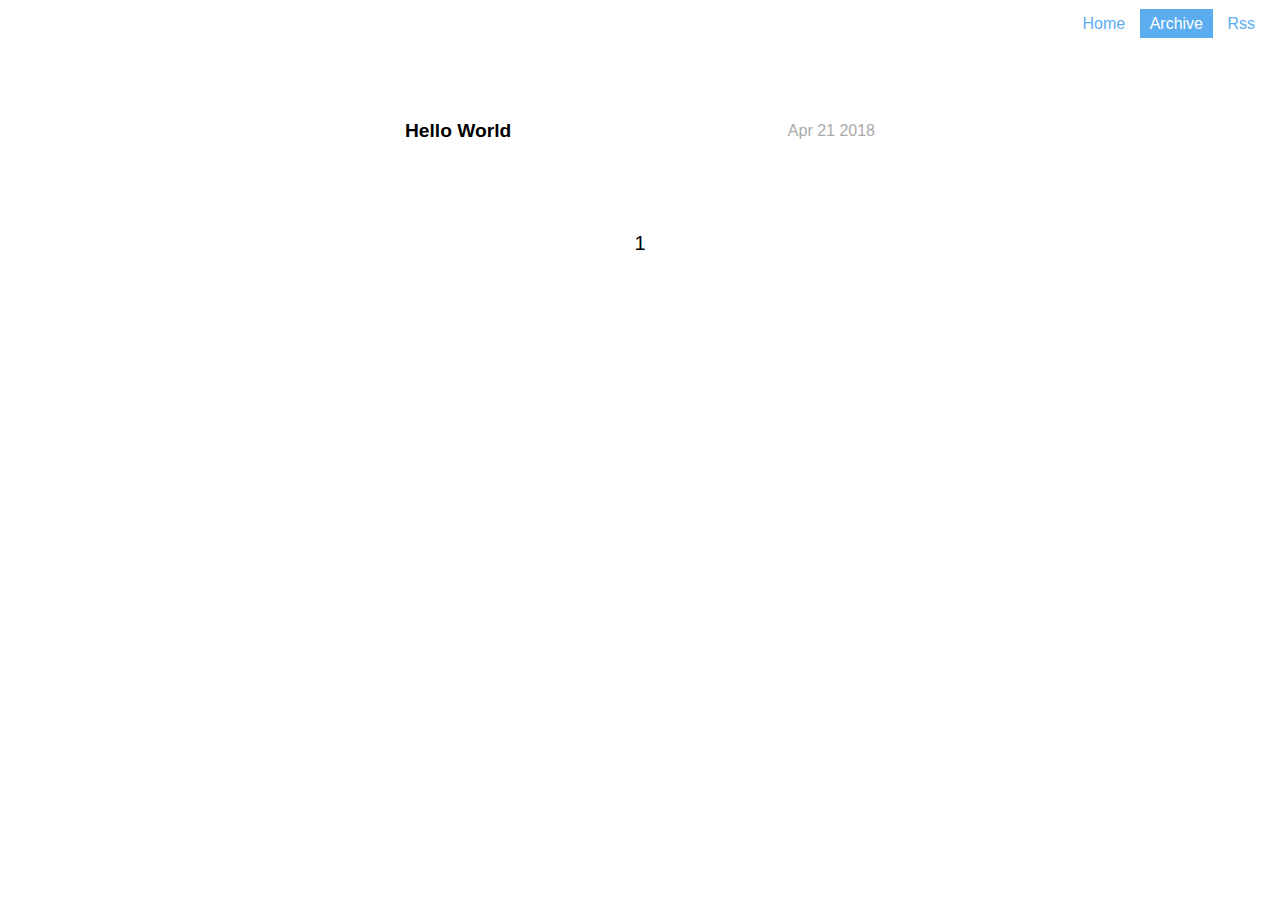
==== archives/index.html @ 286d35f5 "Site updated: 2018-04-21 20:43:03" ====
<!DOCTYPE html>
<html>
<head>
  <meta charset="utf-8">
  <title>ECHO</title>
  <meta name="viewport" content="width=device-width, initial-scale=1, maximum-scale=1">
  <link rel="shortcut icon" href="/favicon.ico">
  <link rel="stylesheet" href="/css/app.css">
  
</head>

<body>
  <nav class="app-nav">
  
    
      <a href="/.">home</a>
    
  
    
      <a class="active" href="/archives">archive</a>
    
  
    
      <a href="/atom.xml">rss</a>
    
  
</nav>

  <main class="archive">
  
    <article class="grid">
  <h1 class="article-title grid-item">
    <a href="/2018/04/21/hello-world/">Hello World</a>
  </h1>

  <div class="article-meta">
    <span class="article-date">Apr 21 2018</span>
  </div>
</article>

  

  <nav class="page-nav">
  <span class="page-number current">1</span>
</nav>

</main>

</body>
</html>
---- css/app.css ----
@font-face {
  font-family: 'Source Code Pro';
  font-style: normal;
  font-weight: 400;
  src: local("Source Code Pro"), local("SourceCodePro-Regular"), url(http://7xrcp8.com1.z0.glb.clouddn.com/Source%20Code%20Pro.woff) format("woff"); }

* {
  box-sizing: border-box; }

html, body {
  height: 100%;
  width: 100%; }

html {
  font-size: 16px; }

body {
  margin: 0;
  font-family: PingFang SC, Verdana, Helvetica Neue, Microsoft Yahei, Hiragino Sans GB, Microsoft Sans Serif, WenQuanYi Micro Hei, sans-serif;
  -webkit-font-smoothing: antialiased; }

a {
  text-decoration: none;
  color: inherit; }

/* https://github.com/twitter/twemoji#inline-styles */
img.emoji {
  height: 1em;
  width: 1em;
  margin: 0 .05em 0 .1em;
  vertical-align: -0.2em; }

.grid {
  display: flex;
  align-items: center; }

.grid-item {
  flex: 1; }

.app-nav {
  position: absolute;
  top: 0;
  right: 0;
  margin: 15px; }
  .app-nav a {
    color: #5badf0;
    text-transform: capitalize;
    padding: 6px 10px; }
  .app-nav .active {
    background-color: #5badf0;
    color: #fff; }

.app-header {
  text-align: center; }
  .app-header .banner {
    position: relative;
    overflow: hidden;
    z-index: -1024;
    background-color: #f6f6f6;
    background-size: cover;
    background-repeat: no-repeat; }
    .app-header .banner .placeholder {
      padding-bottom: 33.3%; }
    .app-header .banner img {
      position: absolute;
      top: 0;
      left: 0;
      width: 100%;
      opacity: 0;
      transition: opacity 2s linear; }
    .app-header .banner img.loaded {
      opacity: 1; }
    .app-header .banner .banner-small {
      filter: blur(50px);
      -webkit-filter: blur(25px); }
  .app-header .description .avatar {
    width: 100px;
    height: 100px;
    margin-top: -50px;
    border-radius: 50%;
    border: 4px solid #fff; }
  .app-header .description .title {
    font-size: 1.875rem;
    font-weight: 600;
    letter-spacing: 1px;
    color: #222;
    margin: 0;
    padding: 15px; }
  .app-header .description .subtitle {
    margin: 0;
    letter-spacing: 1px;
    font-size: .9rem;
    color: #EB298C;
    padding-bottom: 15px; }
  .app-header .social-list {
    margin: 0;
    margin-top: 15px;
    padding: 0;
    list-style: none; }
  .app-header .social-list a {
    color: #5badf0;
    padding: 8px 12px; }

main.index {
  max-width: 700px;
  margin: 0 auto;
  padding: 15px; }
  main.index article {
    margin-top: 45px; }
  main.index .article-entry {
    padding: 15px 0 30px 0; }
  main.index .article-title {
    margin: 0;
    padding-top: 30px;
    text-transform: capitalize; }
  main.index .article-date {
    color: #aaa; }
  main.index .page-nav {
    text-align: center;
    margin-top: 45px;
    font-size: 1.25rem; }
    main.index .page-nav .page-number {
      padding: 5px;
      color: #5badf0; }
    main.index .page-nav .current {
      color: inherit; }
    main.index .page-nav .extend {
      padding: 0 15px;
      color: #5badf0; }

main.archive {
  max-width: 500px;
  padding: 90px 15px 0 15px;
  margin: 0 auto; }
  main.archive article {
    margin-top: 30px; }
  main.archive .article-title {
    margin: 0;
    font-size: 1.2rem;
    text-transform: capitalize; }
  main.archive .article-meta {
    padding-left: 30px; }
    main.archive .article-meta .article-date {
      color: #aaa; }
  main.archive .page-nav {
    text-align: center;
    margin-top: 90px;
    font-size: 1.25rem; }
    main.archive .page-nav .page-number {
      padding: 5px;
      color: #5badf0; }
    main.archive .page-nav .current {
      color: inherit; }
    main.archive .page-nav .extend {
      padding: 0 15px;
      color: #5badf0; }

main.post {
  max-width: 700px;
  margin: 0 auto;
  padding: 15px; }
  main.post article {
    padding-top: 45px;
    line-height: 1.7; }
  main.post .article-entry {
    margin-top: 75px;
    /* * markdown it -> anchors in config.yml */ }
    main.post .article-entry > h2, main.post .article-entry > h3, main.post .article-entry > h4, main.post .article-entry > h5, main.post .article-entry > h6 {
      margin-bottom: 1rem; }
    main.post .article-entry > h2 {
      margin-top: 3rem; }
    main.post .article-entry > h3 {
      margin-top: 2rem; }
    main.post .article-entry > h4 {
      margin-top: 1.5rem; }
    main.post .article-entry a {
      color: #5badf0; }
    main.post .article-entry a.header-anchor {
      margin-right: .5rem;
      display: none; }
    main.post .article-entry > h2 a.header-anchor {
      display: inline; }
    main.post .article-entry > h3:hover .header-anchor,
    main.post .article-entry > h4:hover .header-anchor,
    main.post .article-entry > h5:hover .header-anchor,
    main.post .article-entry > h6:hover .header-anchor {
      display: inline; }
    main.post .article-entry img {
      max-width: 700px; }
  main.post .article-title {
    margin: 0;
    text-align: center;
    text-transform: capitalize;
    padding-top: 30px; }
  main.post .article-date {
    text-align: center;
    text-transform: uppercase;
    letter-spacing: 2px;
    color: #aaa; }
  main.post .article-comment {
    margin-top: 90px; }

.app-footer {
  height: 80px;
  margin-top: 45px;
  padding: 15px;
  text-align: center;
  color: #666;
  font-size: .9rem; }
  .app-footer p {
    margin: 0;
    padding: 3px;
    font-style: italic; }
  .app-footer a {
    color: #666; }

.page {
  max-width: 700px;
  margin: 0 auto;
  padding: 15px;
  padding-top: 90px;
  line-height: 1.7; }
  .page h1, .page h2 {
    border-bottom: 1px solid #eee;
    margin-top: 2.5rem;
    padding-bottom: .3rem; }
  .page h2 {
    font-size: 1.75rem; }
  .page a {
    color: #5badf0; }
  .page li {
    margin-left: 15px; }

.sharing {
  margin: 90px 0;
  padding: 15px 0;
  border-top: 1px solid #ddd;
  border-bottom: 1px solid #ddd; }
  .sharing .profile .avatar {
    padding: 15px;
    width: 70px;
    height: 70px;
    border-radius: 50%; }
  .sharing .profile .title {
    margin: 0;
    font-style: italic;
    font-size: 1rem; }
  .sharing .profile .subtitle {
    margin: 0;
    padding: 5px 0;
    font-size: .8rem;
    font-style: italic;
    color: #999; }
  .sharing .share-btns > p {
    margin: 15px;
    color: #EB298C;
    font-style: italic;
    text-transform: capitalize; }

.code-block, .article-entry pre, .article-entry .highlight {
  background: #2d2d2d;
  margin: 1.6rem 0;
  padding: 3rem 1.8rem;
  border-style: solid;
  border-width: 1px 0;
  overflow: auto;
  color: #ccc;
  line-height: 20px; }

.line-numbers, .article-entry .highlight .gutter pre {
  color: #666;
  font-size: 0.9rem; }

.article-entry pre, .article-entry code {
  font-family: "Source Code Pro", Consolas, Monaco, Menlo, monospace; }

.article-entry code {
  background: rgba(0, 0, 0, 0.07);
  color: #EB298C;
  padding: 2px 3px;
  border-radius: 2px; }

.article-entry pre code {
  background: none;
  text-shadow: none;
  padding: 0; }

.article-entry blockquote {
  color: #aaa;
  margin: 2.5rem 1rem;
  padding: 0 0 0 30px;
  border-left: 4px solid #aaa; }
  .article-entry blockquote p {
    margin: 0; }

.article-entry table {
  margin: 15px 0;
  border-collapse: collapse; }
  .article-entry table tr {
    border-top: 1px solid #ccc;
    background-color: #fff; }
  .article-entry table th, .article-entry table td {
    border: 1px solid #ddd;
    padding: 6px 13px; }

.article-entry .highlight pre {
  border: none;
  margin: 0;
  padding: 0; }

.article-entry .highlight table {
  margin: 0;
  width: auto; }

.article-entry .highlight td {
  border: none;
  padding: 0; }

.article-entry .highlight tr {
  border: 0; }

.article-entry .highlight figcaption {
  font-size: 0.85em;
  color: #999;
  line-height: 1em;
  margin-bottom: 1em; }
  .article-entry .highlight figcaption a {
    float: right; }

.article-entry .highlight .gutter pre {
  text-align: right;
  padding-right: 20px; }

.article-entry .highlight .line {
  height: 20px; }

pre .comment,
pre .title {
  color: #999; }

pre .variable,
pre .attribute,
pre .tag,
pre .regexp,
pre .ruby .constant,
pre .xml .tag, pre .title,
pre .xml .pi,
pre .xml .doctype,
pre .html .doctype,
pre .css .id,
pre .css .class,
pre .css .pseudo {
  color: #f2777a; }

pre .number,
pre .preprocessor,
pre .built_in,
pre .literal,
pre .params,
pre .constant {
  color: #f99157; }

pre .class,
pre .ruby .class .title,
pre .css .rules .attribute {
  color: #99cc99; }

pre .string,
pre .value,
pre .inheritance,
pre .header,
pre .ruby .symbol,
pre .xml .cdata {
  color: #99cc99; }

pre .css .hexcolor {
  color: #66cccc; }

pre .function,
pre .python .decorator,
pre .python .title,
pre .ruby .function .title,
pre .ruby .title .keyword,
pre .perl .sub,
pre .javascript .title,
pre .coffeescript .title {
  color: #6699cc; }

pre .keyword,
pre .javascript .function {
  color: #cc99cc; }

.back-to-home {
  position: absolute;
  top: 0;
  right: 0;
  margin: 15px;
  padding: 8px 12px;
  background-color: #5badf0;
  color: #fff;
  text-align: center;
  font-size: .9rem; }
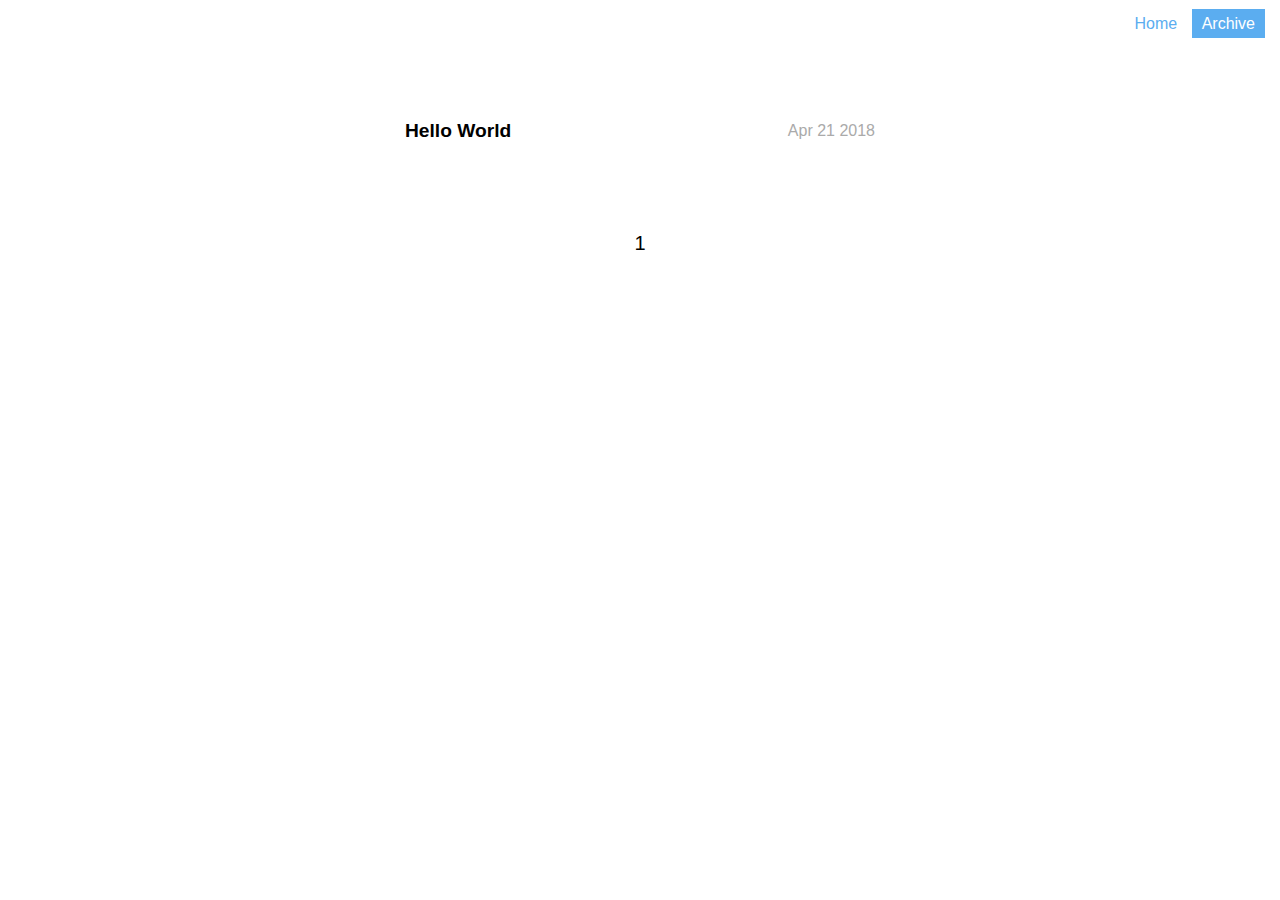
==== commit 0f34e242: "Site updated: 2018-05-06 17:39:44" ====
--- a/archives/index.html
+++ b/archives/index.html
@@ -18,10 +18,6 @@
   
     
       <a class="active" href="/archives">archive</a>
-    
-  
-    
-      <a href="/atom.xml">rss</a>
     
   
 </nav>
--- a/css/app.css
+++ b/css/app.css
@@ -1,9 +1,3 @@
-@font-face {
-  font-family: 'Source Code Pro';
-  font-style: normal;
-  font-weight: 400;
-  src: local("Source Code Pro"), local("SourceCodePro-Regular"), url(http://7xrcp8.com1.z0.glb.clouddn.com/Source%20Code%20Pro.woff) format("woff"); }
-
 * {
   box-sizing: border-box; }
 
@@ -73,6 +67,16 @@
     .app-header .banner .banner-small {
       filter: blur(50px);
       -webkit-filter: blur(25px); }
+  .app-header #move {
+    margin: 0 auto;
+    width: 650px;
+    height: 500px;
+    float: right;
+    z-index: 100;
+    position: relative;
+    background-image: url("../images/mousemove.png");
+    background-size: 100% 100%;
+    transform: translate(0px, 0px); }
   .app-header .description .avatar {
     width: 100px;
     height: 100px;
